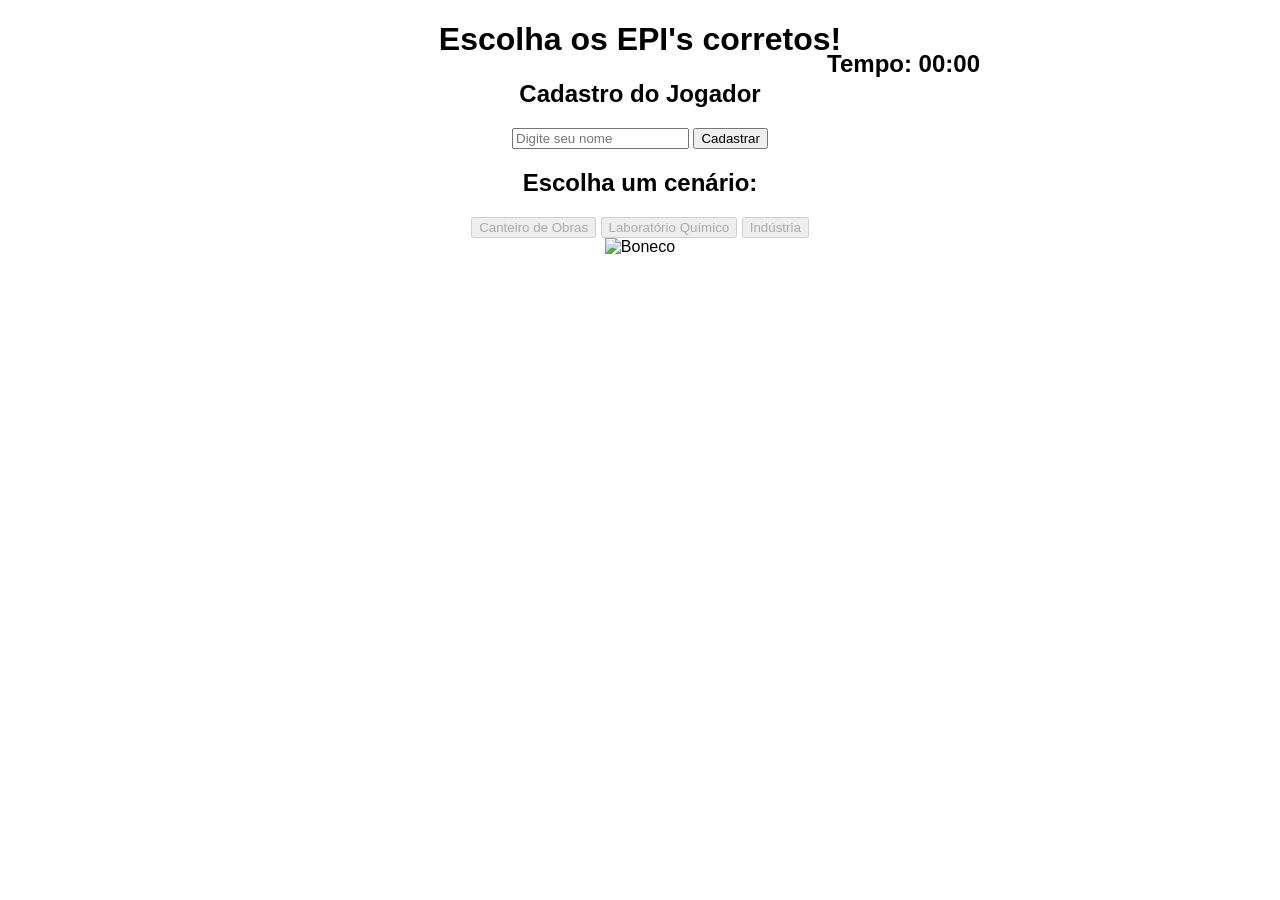
==== index.html @ aeddf974 "Add files via upload" ====
<!DOCTYPE html>
<html lang="pt-BR">
<head>
    <meta charset="UTF-8">
    <meta name="viewport" content="width=device-width, initial-scale=1.0">
    <title>EPIs</title>
    <style>
        body {
            text-align: center;
            font-family: Arial, sans-serif;
            margin: 0;
            padding: 0;
            overflow: hidden; /* Evitar barra de rolagem */
        }
        #cenario, #jogo {
            display: none;
            position: relative;
        }
        #boneco {
            position: relative;
            display: inline-block;
            z-index: 2;
        }
        .epi {
            position: absolute;
            z-index: 3;
        }
        .background {
            position: fixed;
            top: 0;
            left: 0;
            width: 100%;
            height: 100%;
            z-index: 1;
            object-fit: cover;
            filter: blur(4px); /* Desfoque reduzido */
            opacity: 0.5; /* Transparência */
        }
        #imagemBoneco {
            width: 200px; /* Tamanho reduzido do boneco */
            height: auto;
        }

        #epis {
    display: auto;
    flex-wrap: auto;
    margin-top: 150px; /* Ajuste este valor para a posição vertical */
    /* Você pode adicionar outras propriedades conforme necessário */
        }

        #epis img {
            width: 80px; /* Tamanho ajustado dos EPIs */
            height: auto;
            margin: 10px;
        }
        #cenarioFundo {
            width: 100%;
            height: 100%;
            object-fit: cover;
            position: fixed;
            top: 0;
            left: 0;
            z-index: -1;
            filter: blur(4px); /* Desfoque reduzido */
            opacity: 0.5;
        }
        #reiniciarBtn {
            display: block;
            margin-top: 20px;
            padding: 10px 20px;
            font-size: 16px;
            cursor: pointer;
        }

#cronometro {
    font-size: 24px; /* Aumenta o tamanho da fonte */
    font-weight: bold; /* Deixa a fonte em negrito */
    color: black; /* Mantém a cor do texto */
    position: absolute;
    top: calc(50% - 400px); /* Ajuste a altura */
    right: 300px; /* Ajuste a distância do lado direito */
}

#btnClassificacao {
    position: absolute; /* Pode ser 'fixed' se quiser que ele sempre fique em uma posição fixa na tela */
    bottom: 350px; /* Altere conforme necessário */
    right: 267px; /* Altere conforme necessário */
    padding: 10px 20px;
    font-size: 16px;
    background-color: #4CAF50; /* Cor do fundo */
    color: white; /* Cor do texto */
    border: none;
    cursor: pointer;
    z-index: 1000; /* Para garantir que fique acima de outros elementos */
}

    </style>
</head>
<body>
    <h1>Escolha os EPI's corretos!</h1> <!-- Alterado aqui -->
   <div id="cenario">
    <h2>Cadastro do Jogador</h2>
    <input type="text" id="nomeJogador" placeholder="Digite seu nome">
    <button onclick="cadastrarJogador()">Cadastrar</button>
    <p id="feedbackCadastro"></p> <!-- Feedback do cadastro -->
    
    <h2>Escolha um cenário:</h2>
    <button id="btnCanteiro" onclick="selecionarCenario('canteiro')" disabled>Canteiro de Obras</button>
    <button id="btnLaboratorio" onclick="selecionarCenario('laboratorio')" disabled>Laboratório Químico</button>
    <button id="btnIndustria" onclick="selecionarCenario('industria')" disabled>Indústria</button>
    <button id="btnClassificacao" onclick="window.location.href='classificacao.html'">Verificar Classificação</button>
    
    <div id="boneco-inicial">
        <img src="imagens/corpo.png" alt="Boneco" id="imagemBonecoInicial" width="200">
    </div>
</div>
    </div>

    <div id="cronometro">Tempo: 00:00</div>

    <div id="jogo">
        <h2 id="nomeCenario"></h2>
        <img id="cenarioFundo" class="background">
        <div id="boneco" ondrop="drop(event)" ondragover="allowDrop(event)">
            <img src="imagens/corpo.png" alt="Boneco" id="imagemBoneco">
        </div>
        <div id="epis"></div>
        <button onclick="verificarEPIs()">Verificar EPIs</button>
        <p id="feedback"></p>
        <button id="reiniciarBtn" onclick="reiniciarPagina()">Reiniciar</button>
    </div>

    <!-- Elementos de áudio -->
    <audio id="audioVitoria" src="imagens/vitoria.mp3"></audio>
    <audio id="audioDerrota" src="imagens/derrota.mp3"></audio>
    <audio id="trilhaSonora" src="imagens/Trilha tubarão.mp3" loop></audio>


    <script>

    let intervalId;
let segundos = 0;

function iniciarCronometro() {
    // Inicia o cronômetro e atualiza a cada segundo
    intervalId = setInterval(() => {
        segundos++;
        document.getElementById('cronometro').textContent = `Tempo: ${formatarTempo(segundos)}`;

        // Verifica se o tempo limite (75 segundos) foi atingido
        if (segundos >= 75) {
            pararCronometro(); // Para o cronômetro 
            redirecionarParaTempoEsgotado(); // Redireciona para a página de tempo esgotado
        }
    }, 1000);
}

// Função que será chamada quando o tempo acabar
function tempoEsgotado() {
    const body = document.body;
    
    // Adiciona a classe de transição
    body.classList.add('fade-out');

    // Redireciona após um pequeno atraso para permitir que a transição ocorra
    setTimeout(() => {
        window.location.href = 'tempo_esgotado.html'; // Redireciona para a página de Game Over
    }, 1000); // Alinhado com o tempo da transição
}

function redirecionarParaTempoEsgotado() {
    window.location.href = 'tempo_esgotado.html'; // Redireciona para a página de tempo esgotado
}

function pararCronometro() {
    // Para o cronômetro
    clearInterval(intervalId);
}

function resetarCronometro() {
    // Para o cronômetro e reseta a contagem
    pararCronometro();
    segundos = 0;
    document.getElementById('cronometro').textContent = `Tempo: 00:00`;
}

function formatarTempo(segundos) {
    const minutos = Math.floor(segundos / 60);
    const segundosRestantes = segundos % 60;
    return `${String(minutos).padStart(2, '0')}:${String(segundosRestantes).padStart(2, '0')}`;
}

// Ao selecionar um cenário
function selecionarCenario() {
    resetarCronometro(); // Reseta o cronômetro ao selecionar um cenário
    iniciarCronometro(); // Inicia o cronômetro ao começar o jogo
    
    // Seu código para configurar o cenário...
}

// Ao voltar para a tela de seleção de cenários
function voltarParaSelecao() {
    pararCronometro(); // Para o cronômetro ao voltar para a seleção
    resetarCronometro(); // Opcional: Reseta o cronômetro para 00:00

    // Seu código para voltar à tela de seleção...
}

let listaJogadores = [];

function cadastrarJogador() {
    const nomeJogador = document.getElementById('nomeJogador').value.trim();
    const feedbackCadastro = document.getElementById('feedbackCadastro');

    if (nomeJogador === "") {
        feedbackCadastro.textContent = "Por favor, insira um nome válido.";
        return;
    }

    if (listaJogadores.length >= 15) {
        listaJogadores.shift(); // Remove o primeiro jogador da lista
    }

    listaJogadores.push(nomeJogador);
    feedbackCadastro.textContent = `Jogador ${nomeJogador} cadastrado com sucesso!`;

    liberarCenarios(); // Libera os cenários após o cadastro

    // Limpa o campo de entrada
    document.getElementById('nomeJogador').value = "";
}

function liberarCenarios() {
    document.getElementById('btnCanteiro').disabled = false;
    document.getElementById('btnLaboratorio').disabled = false;
    document.getElementById('btnIndustria').disabled = false;
}

        const episData = {
    canteiro: [
        { src: 'imagens/Capacete_e_oculos_e_mascara_e_protetor-removebg-preview.png', alt: 'Capacete e óculos de proteção com máscara', id: 'capacete_oculos_mascara', position: { top: -8, left: 20, width: 167, height: 170 } },
        { src: 'imagens/corpo_remo_2.png', alt: 'Cinto de segurança', id: 'cinto', position: { top: 80, left: 10, width: 210, height: 260 } },
        { src: 'imagens/cabeça_3-removebg-preview.png', alt: 'Capacete e óculos', id: 'cabeca_3', position: { top: -8, left: 20, width: 167, height: 158 } },
        { src: 'imagens/cabeça_remo_1.png', alt: 'Capacete e óculos', id: 'cabeca_remo_1', position: { top: -8, left: 13, width: 178, height: 150 } },
        { src: 'imagens/óculos-removebg-preview.png', alt: 'Óculos de proteção', id: 'oculos', position: { top: 23, left: 32, width: 148, height: 135 } },
        { src: 'imagens/Capacete_e_oculos.png', alt: 'Capacete e óculos', id: 'capacete_oculos', position: { top: -25, left: 2, width: 210, height: 195 } },
        { src: 'imagens/Capacete_e_oculos_e_protetor.png', alt: 'Capacete e óculos e protetor', id: 'capacete_oculos_protetor', position: { top: 3, left: 27, width: 160, height: 150 } },
        { src: 'imagens/luva_errada_direita-removebg-preview.png', alt: 'Luva errada direita', id: 'luva_errada_direita', position: { top: 190, left: 40, width: 40, height: 40 } },
        { src: 'imagens/luva_errada_esquerda-removebg-preview.png', alt: 'Luva errada esquerda', id: 'luva_errada_esquerda', position: { top: 196, left: 133, width: 40, height: 40 } },
        { src: 'imagens/direita-removebg-preview.png', alt: 'Proteção lateral direita', id: 'direita', position: { top: 190, left: 40, width: 40, height: 40 } },
        { src: 'imagens/esquerda-removebg-preview.png', alt: 'Proteção lateral esquerda', id: 'esquerda', position: { top: 196, left: 133, width: 40, height: 40 } },
        { src: 'imagens/óculos-removebg-preview.png', alt: 'Óculos de proteção', id: 'oculos', position: { top: 23, left: 32, width: 148, height: 135 } },
        { src: 'imagens/boné-removebg-preview.png', alt: 'Boné', id: 'bone', position: { top: 7, left: 15, width: 168, height: 149 } },
        { src: 'imagens/meu_tenis.png', alt: 'Tênis', id: 'tenis', position: { top: 183, left: 57, width: 100, height: 140 } },
        { src: 'imagens/radio_1.png', alt: 'Rádio', id: 'radio', position: { top: -55, left: 10, width: 300, height: 240 } }
    ],
    laboratorio: [
        { src: 'imagens/Capacete_e_oculos_e_mascara_e_protetor-removebg-preview.png', alt: 'Capacete e óculos de proteção com máscara', id: 'capacete_oculos_mascara', position: { top: -8, left: 20, width: 167, height: 170 } },
        { src: 'imagens/corpo_remo_2.png', alt: 'Cinto de segurança', id: 'cinto', position: { top: 80, left: 10, width: 210, height: 260 } },
        { src: 'imagens/cabeça_3-removebg-preview.png', alt: 'Capacete e óculos', id: 'cabeca_3', position: { top: -8, left: 20, width: 167, height: 158 } },
        { src: 'imagens/cabeça_remo_1.png', alt: 'Capacete e óculos', id: 'cabeca_remo_1', position: { top: -8, left: 13, width: 178, height: 150 } },
        { src: 'imagens/Capacete_e_oculos.png', alt: 'Capacete e óculos', id: 'capacete_oculos', position: { top: -25, left: 2, width: 210, height: 195 } },
        { src: 'imagens/Capacete_e_oculos_e_protetor.png', alt: 'Capacete e óculos e protetor', id: 'capacete_oculos_protetor', position: { top: 3, left: 27, width: 160, height: 150 } },
        { src: 'imagens/luva_errada_direita-removebg-preview.png', alt: 'Luva errada direita', id: 'luva_errada_direita', position: { top: 190, left: 40, width: 40, height: 40 } },
        { src: 'imagens/luva_errada_esquerda-removebg-preview.png', alt: 'Luva errada esquerda', id: 'luva_errada_esquerda', position: { top: 196, left: 133, width: 40, height: 40 } },
        { src: 'imagens/boné-removebg-preview.png', alt: 'Boné', id: 'bone', position: { top: 7, left: 15, width: 168, height: 149 } },
        { src: 'imagens/cabeça_remo_2.png', alt: 'Óculos de proteção', id: 'oculos', position: { top: 19, left: 34, width: 135, height: 135 } },
        { src: 'imagens/cabeça_remo_3.png', alt: 'Máscara respiratória', id: 'mascara', position: { top: 17, left: 27, width: 150, height: 131 } },
        { src: 'imagens/quimico-removebg-preview_1.png', alt: 'Conjunto Químico Completo', id: 'conjunto_quimico', position: { top: 140, left: 17, width: 160, height: 190 } },
        { src: 'imagens/meu_tenis.png', alt: 'Tênis', id: 'tenis', position: { top: 183, left: 57, width: 100, height: 140 } },
        { src: 'imagens/radio_1.png', alt: 'Rádio', id: 'radio', position: { top: -55, left: 10, width: 300, height: 240 } }
    ],
    industria: [
        { src: 'imagens/Capacete_e_oculos_e_mascara_e_protetor-removebg-preview.png', alt: 'Capacete e óculos de proteção com máscara', id: 'capacete_oculos_mascara', position: { top: -8, left: 20, width: 167, height: 170 } },
        { src: 'imagens/corpo_remo_2.png', alt: 'Cinto de segurança', id: 'cinto', position: { top: 80, left: 10, width: 210, height: 260 } },
        { src: 'imagens/cabeça_3-removebg-preview.png', alt: 'Capacete e óculos', id: 'cabeca_3', position: { top: -8, left: 20, width: 167, height: 158 } },
        { src: 'imagens/cabeça_remo_1.png', alt: 'Capacete e óculos', id: 'cabeca_remo_1', position: { top: -8, left: 13, width: 178, height: 150 } },
        { src: 'imagens/Capacete_e_oculos.png', alt: 'Capacete e óculos', id: 'capacete_oculos', position: { top: -25, left: 2, width: 210, height: 195 } },
        { src: 'imagens/Capacete_e_oculos_e_protetor.png', alt: 'Capacete e óculos e protetor', id: 'capacete_oculos_protetor', position: { top: 3, left: 27, width: 160, height: 150 } },
        { src: 'imagens/luva_errada_direita-removebg-preview.png', alt: 'Luva errada direita', id: 'luva_errada_direita', position: { top: 190, left: 40, width: 40, height: 40 } },
        { src: 'imagens/luva_errada_esquerda-removebg-preview.png', alt: 'Luva errada esquerda', id: 'luva_errada_esquerda', position: { top: 196, left: 133, width: 40, height: 40 } },
        { src: 'imagens/boné-removebg-preview.png', alt: 'Boné', id: 'bone', position: { top: 7, left: 15, width: 168, height: 149 } },
        { src: 'imagens/cabeça_remo_2.png', alt: 'Óculos de proteção', id: 'oculos', position: { top: 19, left: 34, width: 135, height: 135 } },
        { src: 'imagens/cabeça_remo_3.png', alt: 'Máscara respiratória', id: 'mascara', position: { top: 17, left: 27, width: 150, height: 131 } },
        { src: 'imagens/quimico-removebg-preview_1.png', alt: 'Conjunto Químico Completo', id: 'conjunto_quimico', position: { top: 140, left: 17, width: 160, height: 190 } },
        { src: 'imagens/meu_tenis.png', alt: 'Tênis', id: 'tenis', position: { top: 183, left: 57, width: 100, height: 140 } },
        { src: 'imagens/radio_1.png', alt: 'Rádio', id: 'radio', position: { top: -55, left: 10, width: 300, height: 240 } }
    ]
};

        function selecionarCenario(cenario) {
        iniciarCronometro();

    // Outras configurações específicas do cenário...

    document.getElementById('cenario').style.display = 'none';
    document.getElementById('jogo').style.display = 'block';


    // Atualize o nome do cenário
    const nomeCenario = cenario === 'canteiro' ? 'Canteiro de Obras com trabalho em altura' :
                        cenario === 'laboratorio' ? 'Vazamento em Laboratório Químico' :
                        cenario === 'industria' ? 'Visita na Indústria' : 'Industria';
    document.getElementById('nomeCenario').textContent = nomeCenario;

    // Atualize os EPIs
    const episDiv = document.getElementById('epis');
    episDiv.innerHTML = '';
    episData[cenario].forEach(epi => {
        const img = document.createElement('img');
        img.src = epi.src;
        img.alt = epi.alt;
        img.id = epi.id;
        img.draggable = true;
        img.ondragstart = drag;
        img.ontouchstart = touchStart;
        img.ontouchmove = touchMove;
        img.ontouchend = touchEnd;
        img.dataset.position = JSON.stringify(epi.position);
        img.classList.add('selectable-epi');
        episDiv.appendChild(img);
    });

    // Atualize o fundo
    const fundoSrc = cenario === 'canteiro' ? 'imagens/cenario_canteiro.png' :
                     cenario === 'laboratorio' ? 'imagens/fundo_laboratorio.png' :
                     cenario === 'industria' ? 'imagens/industria.png' : '';
    document.getElementById('cenarioFundo').src = fundoSrc;

    // Tocar a trilha sonora
    const trilhaSonora = document.getElementById('trilhaSonora');
    trilhaSonora.play();
}


        function allowDrop(ev) {
            ev.preventDefault();
        }

        function drag(ev) {
            ev.dataTransfer.setData("text", ev.target.id);
        }

        function drop(ev) {
    ev.preventDefault();
    const data = ev.dataTransfer.getData("text");
    const element = document.getElementById(data);
    const position = JSON.parse(element.dataset.position);

    // Clonar o EPI e adicionar ao boneco
    const imgClone = element.cloneNode(true);
    imgClone.style.position = 'absolute';
    imgClone.style.top = position.top + 'px';
    imgClone.style.left = position.left + 'px';
    imgClone.style.width = position.width + 'px';
    imgClone.style.height = position.height + 'px';
    imgClone.classList.add('epi');
    imgClone.dataset.positionOriginal = JSON.stringify(position); // Salvar a posição original para remoção
    imgClone.dataset.originalId = element.id; // Salvar o ID original

    // Remover eventuais listeners antigos para evitar múltiplos eventos
    imgClone.removeEventListener('click', removerEPIs);
    imgClone.addEventListener('click', removerEPIs);

    document.getElementById('boneco').appendChild(imgClone);
}

        let touchElement = null;
        let initialX = 0;
        let initialY = 0;

        function touchStart(ev) {
            touchElement = ev.target;
            initialX = ev.touches[0].clientX - touchElement.offsetLeft;
            initialY = ev.touches[0].clientY - touchElement.offsetTop;
            ev.target.style.position = 'absolute';
        }

        function touchMove(ev) {
            ev.preventDefault();
            if (touchElement) {
                const x = ev.touches[0].clientX - initialX;
                const y = ev.touches[0].clientY - initialY;
                touchElement.style.left = `${x}px`;
                touchElement.style.top = `${y}px`;
            }
        }

        function touchEnd(ev) {
            if (touchElement) {
                const dropZone = document.getElementById('boneco');
                const dropRect = dropZone.getBoundingClientRect();
                const elementRect = touchElement.getBoundingClientRect();

                if (elementRect.left >= dropRect.left && elementRect.top >= dropRect.top &&
                    elementRect.right <= dropRect.right && elementRect.bottom <= dropRect.bottom) {
                    
                    const position = JSON.parse(touchElement.dataset.position);

                    const imgClone = touchElement.cloneNode();
                    imgClone.style.position = 'absolute';
                    imgClone.style.top = position.top + 'px';
                    imgClone.style.left = position.left + 'px';
                    imgClone.style.width = position.width + 'px';
                    imgClone.style.height = position.height + 'px';
                    imgClone.classList.add('epi');
                    document.getElementById('boneco').appendChild(imgClone);

                    touchElement.remove();
                }

                touchElement = null;
            }
        }

        function verificarEPIs() {
    const audios = {
        vitoria: document.getElementById('audioVitoria'),
        derrota: document.getElementById('audioDerrota')
    };

    const cenario = document.getElementById('nomeCenario').textContent;
    const boneco = document.getElementById('boneco');
    const epis = Array.from(boneco.getElementsByClassName('epi')).map(epi => epi.id);

    let corretos = false;

    if (cenario === 'Canteiro de Obras com trabalho em altura') {
        const combinacoesCorretas = [
            ['capacete_oculos_protetor', 'direita', 'esquerda', 'cinto'],
            ['capacete_oculos_mascara', 'direita', 'esquerda', 'cinto']
        ];

        corretos = combinacoesCorretas.some(combinacao => 
            combinacao.every(id => epis.includes(id)) && epis.length === combinacao.length
        );

    } else if (cenario === 'Vazamento em Laboratório Químico') {
        const combinacoesCorretas = [
            ['conjunto_quimico', 'capacete_oculos_mascara']
        ];

        corretos = combinacoesCorretas.some(combinacao => 
            combinacao.every(id => epis.includes(id)) && epis.length === combinacao.length
        );

    } else if (cenario === 'Visita na Indústria') {
        const combinacoesCorretas = [
            ['capacete_oculos_protetor'],
            ['capacete_oculos_protetor', 'direita', 'esquerda'],
            ['capacete_oculos_protetor', 'cinto'],
            ['capacete_oculos_protetor', 'direita', 'esquerda', 'cinto'],
            ['capacete_oculos_mascara'],
            ['capacete_oculos_mascara', 'direita', 'esquerda'],
            ['capacete_oculos_mascara', 'direita', 'esquerda', 'cinto'],
            ['capacete_oculos_mascara', 'cinto']
        ];

        corretos = combinacoesCorretas.some(combinacao => 
            combinacao.every(id => epis.includes(id)) && epis.length === combinacao.length
        );
    }

    if (corretos) {
        document.getElementById('feedback').textContent = 'Parabéns! Todos os EPIs estão corretos!';
        audios.vitoria.play();
        
        pararCronometro(); // Pausa o cronômetro quando o jogador acerta

        // Obtém o tempo total decorrido
        const tempoDecorrido = segundos; // Supondo que a variável 'segundos' esteja sendo usada para contar o tempo

        // Parar a trilha sonora se o jogador acertar
        const trilhaSonora = document.getElementById('trilhaSonora');
        trilhaSonora.pause();
        trilhaSonora.currentTime = 0; // Reiniciar a música para a próxima vez

        // Salvar a pontuação do jogador
        const nomeJogador = prompt("Parabéns! Digite seu nome para salvar a pontuação:");
        if (nomeJogador) {
            salvarPontuacao(nomeJogador, tempoDecorrido);
        }

    } else {
        document.getElementById('feedback').textContent = 'Alguns EPIs estão incorretos. Tente novamente.';
        audios.derrota.play();

        // Exibir a imagem Lois ao lado do boneco com tamanho ajustado
        const imgLois = document.createElement('img');
        imgLois.src = 'imagens/Lois.png';
        imgLois.id = 'imgLois';
        imgLois.style.position = 'absolute';
        imgLois.style.width = '250px';  // Aumenta ainda mais o tamanho da imagem
        imgLois.style.height = 'auto'; // Mantém a proporção original
        imgLois.style.top = `${boneco.offsetTop}px`;
        imgLois.style.left = `${boneco.offsetLeft + boneco.offsetWidth - 30}px`; // Aproxima a imagem ao boneco
        imgLois.style.zIndex = '1000';
        document.body.appendChild(imgLois);

        // Remover a imagem após o tempo de duração do som de derrota
        setTimeout(() => {
            imgLois.remove();
        }, audios.derrota.duration * 1000); // Duração em milissegundos
    }
}

document.addEventListener('DOMContentLoaded', function () {
    document.getElementById('cenario').style.display = 'block';
    document.getElementById('boneco-inicial').style.display = 'block';
});

function reiniciarPagina() {
    location.reload();
}

function salvarPontuacao(nome, tempo) {
    // Recupera a classificação do localStorage
    let classificacao = JSON.parse(localStorage.getItem('classificacao')) || [];

    // Adiciona o novo jogador com o tempo
    classificacao.push({ nome: nome, tempo: tempo });

    // Ordena a classificação pelo tempo (menor tempo primeiro)
    classificacao.sort((a, b) => a.tempo - b.tempo);

    // Mantém apenas os 15 melhores tempos
    if (classificacao.length > 15) {
        classificacao = classificacao.slice(0, 15);
    }

    // Salva de volta no localStorage
    localStorage.setItem('classificacao', JSON.stringify(classificacao));
}


function removerEPIs(event) {
    const epi = event.target;
    const posicaoOriginal = JSON.parse(epi.dataset.positionOriginal);
    const originalId = epi.dataset.originalId;

    // Remove o EPI do boneco
    epi.remove();

    // Devolve o EPI à área de seleção
    const episSelecionaveis = document.getElementById('epis');
    const originalEPI = document.getElementById(originalId);

    if (originalEPI) {
        // Reposiciona o EPI original na área de seleção
        originalEPI.style.position = 'relative'; // Voltar a posição relativa
        originalEPI.style.top = ''; // Remove estilos antigos de posicionamento
        originalEPI.style.left = '';
        originalEPI.style.width = ''; // Remove estilos antigos de tamanho
        originalEPI.style.height = '';

        episSelecionaveis.appendChild(originalEPI);
    }
}

    </script>
</body>
</html>
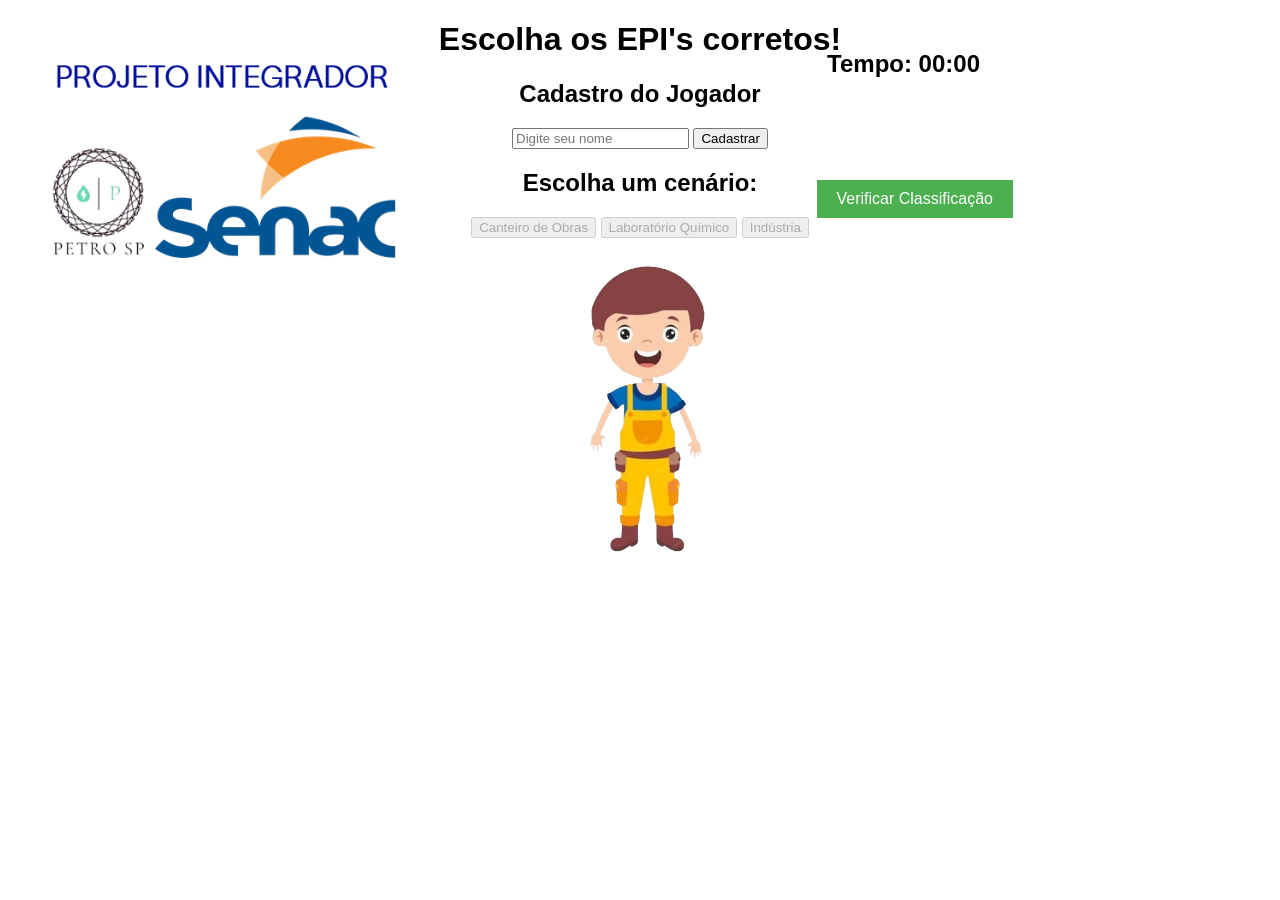
==== commit 6942fb46: "Add files via upload" ====
--- a/index.html
+++ b/index.html
@@ -92,6 +92,18 @@
     border: none;
     cursor: pointer;
     z-index: 1000; /* Para garantir que fique acima de outros elementos */
+}
+
+#logoContainer {
+    position: absolute;
+    top: 20px; /* Ajuste conforme necessário */
+    left: 20px; /* Ajuste conforme necessário */
+    z-index: 10; /* Para garantir que a logo fique sobre outros elementos */
+}
+
+#logo {
+    width: 400px; /* Ajuste o tamanho conforme necessário */
+    height: auto; /* Mantém a proporção */
 }
 
     </style>
@@ -117,6 +129,10 @@
     </div>
 
     <div id="cronometro">Tempo: 00:00</div>
+
+<div id="logoContainer">
+    <img src="imagens/logo.png" alt="Logo" id="logo">
+</div>
 
     <div id="jogo">
         <h2 id="nomeCenario"></h2>
@@ -299,8 +315,8 @@
 
     // Atualize o nome do cenário
     const nomeCenario = cenario === 'canteiro' ? 'Canteiro de Obras com trabalho em altura' :
-                        cenario === 'laboratorio' ? 'Vazamento em Laboratório Químico' :
-                        cenario === 'industria' ? 'Visita na Indústria' : 'Industria';
+                        cenario === 'laboratorio' ? 'Laboratório Químico' :
+                        cenario === 'Visita na industria' ? 'Visita na Indústria': 'Indústria';
     document.getElementById('nomeCenario').textContent = nomeCenario;
 
     // Atualize os EPIs
@@ -435,7 +451,7 @@
             combinacao.every(id => epis.includes(id)) && epis.length === combinacao.length
         );
 
-    } else if (cenario === 'Vazamento em Laboratório Químico') {
+    } else if (cenario === 'Laboratório Químico') {
         const combinacoesCorretas = [
             ['conjunto_quimico', 'capacete_oculos_mascara']
         ];
@@ -444,7 +460,7 @@
             combinacao.every(id => epis.includes(id)) && epis.length === combinacao.length
         );
 
-    } else if (cenario === 'Visita na Indústria') {
+    } else if (cenario === 'Indústria') {
         const combinacoesCorretas = [
             ['capacete_oculos_protetor'],
             ['capacete_oculos_protetor', 'direita', 'esquerda'],
